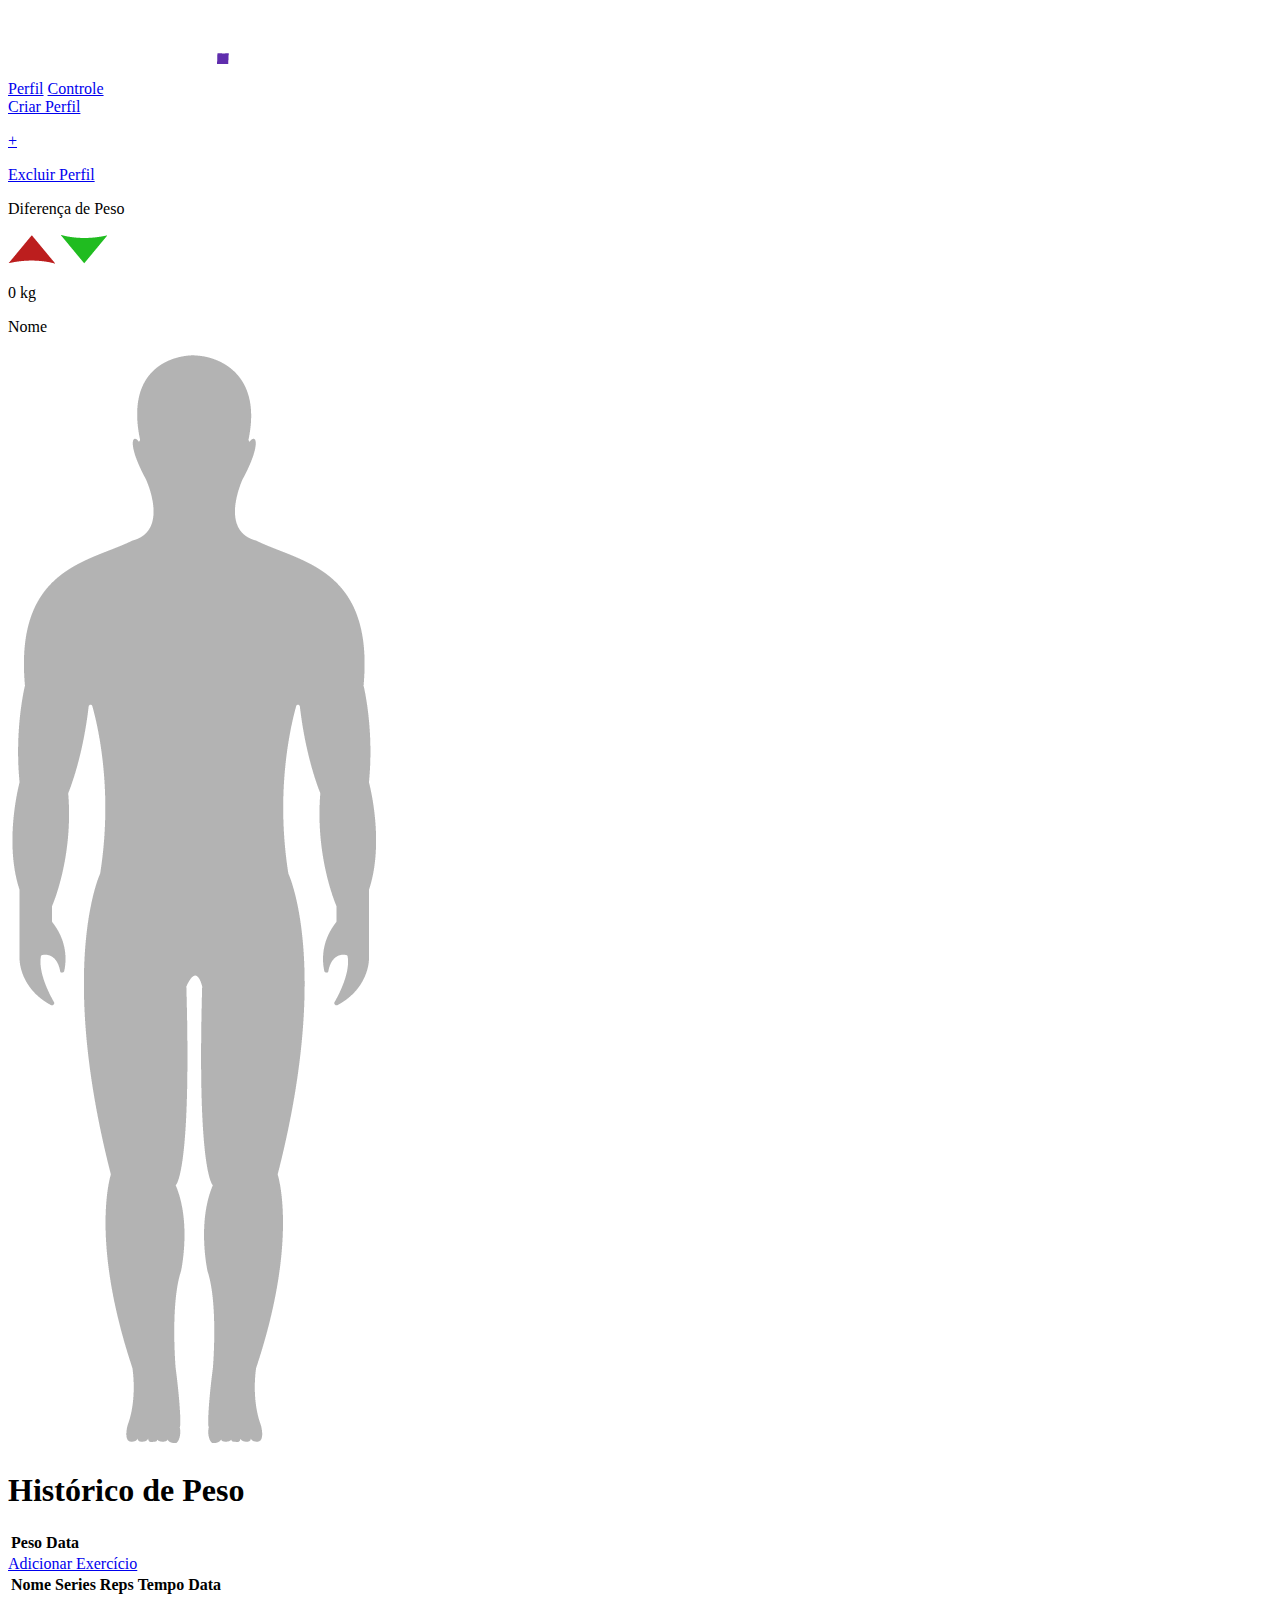
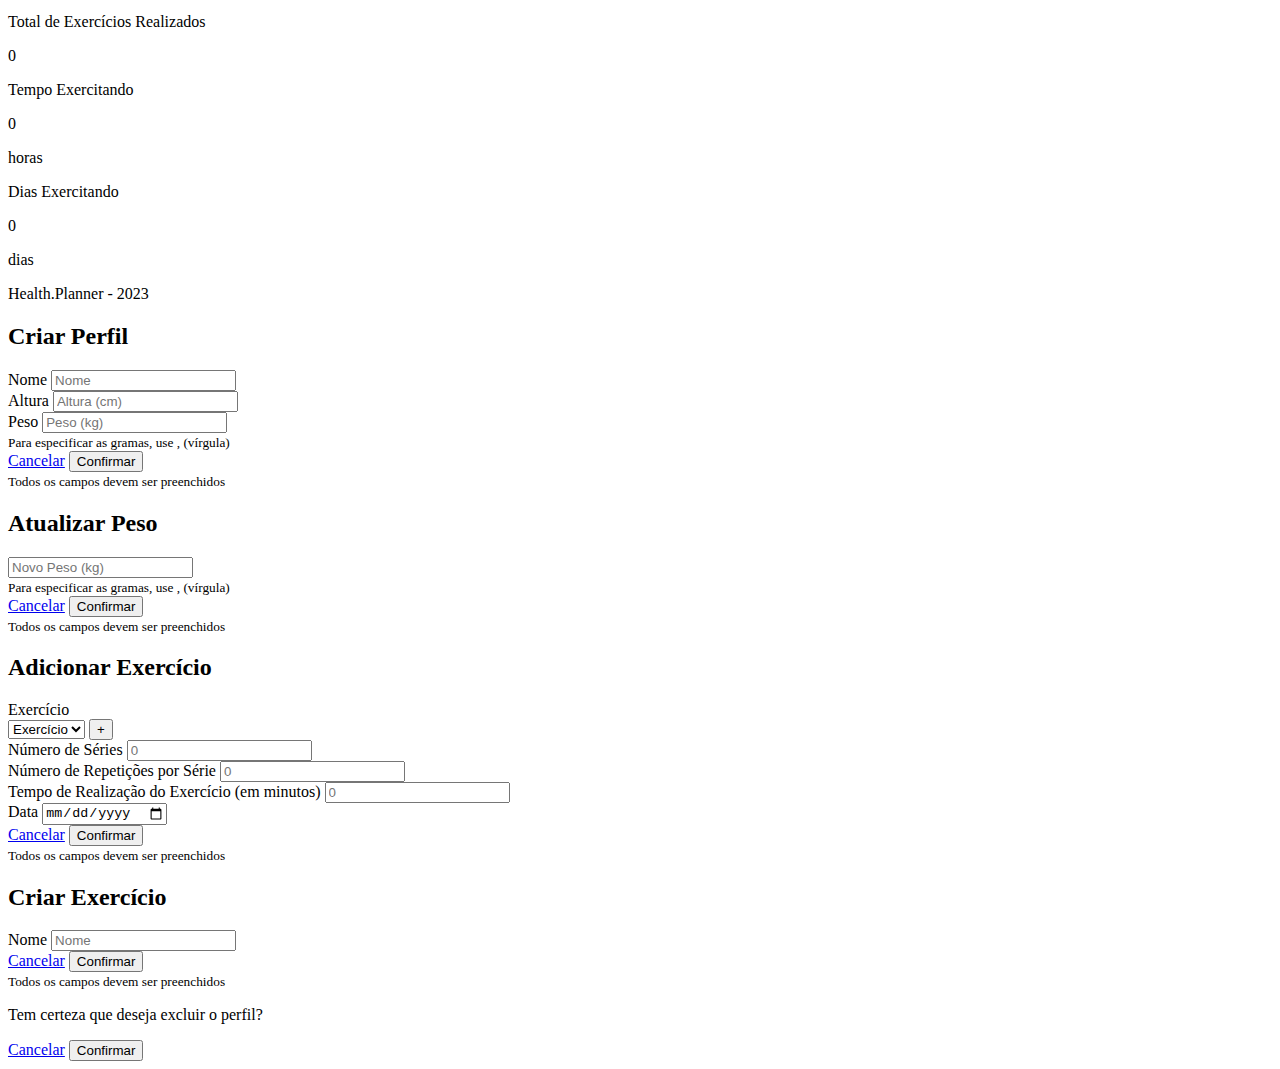
==== Parte Felipe/index.html @ c0d6b612 "add Parte Felipe" ====
<!DOCTYPE html>
<html lang="pt-br">
<head>
    <meta charset="UTF-8">
    <meta http-equiv="X-UA-Compatible" content="IE=edge">
    <meta name="viewport" content="width=device-width, initial-scale=1.0">
    <link rel="stylesheet" href="./style.css">
    <link rel="preconnect" href="https://fonts.googleapis.com">
    <link rel="preconnect" href="https://fonts.gstatic.com" crossorigin>
    <link href="https://fonts.googleapis.com/css2?family=Alata&display=swap" rel="stylesheet">
    <title>Health Planner</title>
</head>
<body>
    <header>
        <div class="logo">
            <img id="logo" src="./components/images/Logo-Dark.png" alt="Logo">
        </div>

        <div class="button-header class">
        <a href="#" id="button-header-profile" class="button-header profile on">Perfil</a>
        <a href="#" id="button-header-controller" class="button-header controller">Controle</a>
        </div>
    </header>

    <section id="profile">
        <a href="#" onclick="Modal.openNewProfile()" id="button-profile-new" class="button-profile-new">Criar Perfil <p class="plus">+</p></a>

        <div id="profile-buttons" class="button profile-general hidden-content">
            <a href="#" onclick="Modal.openConfirmDelete()" class="button section profile delete">Excluir Perfil</a>
        </div>

        <div id="profile-body" class="profile-body hidden-content">
            <div class="profile-stats">
                <div class="inner-profile-stats"></div>
                <div id="gainloss-stats" class="gainloss">
                    <p class="stats-title">Diferença de Peso</p>
                    <div class="gainloss-stats">
                        <div class="img-gainloss">
                            <img id="gain" class="hidden-content" src="./components/images/Ganho de Peso.png" alt="Fígura de Ganho de Peso">
                            <img id="loss" class="hidden-content" src="./components/images/Componentes_Perda de Peso.png" alt="Figura de Perda de Peso"></div>
                        <p class="stats-body gainloss">0 kg</p>
                    </div>
                </div>
            </div>

            <div class="img-body">
                <p id="name" class="profile-name">Nome</p>
                <img id="body-figure" src="./components/images/Corpo-Dark.png" alt="Figura Corpo Humano">
            </div>

            <div class="table-profile">
                <h1 id="table-title">Histórico de Peso</h1>
                <table id="weight-history">
                    <thead>
                        <tr>
                            <th>Peso</th>
                            <th>Data</th>
                        </tr>
                    </thead>
                    <tbody>
                    </tbody>
                </table>
            </div>
        </div>
    </section>

    <section id="controller" class="hidden-content">
        <div class="button controller-div">
            <a href="#" onclick="Modal.openAddExercise()" class="button section controller exercise add">Adicionar Exercício</a>
        </div>

        <div class="controller-body">
            <table id="exercises-added">
                <thead class="hidden-content">
                    <tr>
                        <th>Nome</th>
                        <th>Series</th>
                        <th>Reps</th>
                        <th>Tempo</th>
                        <th>Data</th>
                        <th></th>
                    </tr>
                </thead>
                <tbody>
                </tbody>
            </table>

            <div class="controller-stats">
                <div class="total-exercises">
                    <p class="stats-title">Total de Exercícios Realizados</p>
                    <p class="stats-body te">0</p>
                </div>
                <div class="total-time">
                    <p class="stats-title">Tempo Exercitando</p>
                    <div class="total-time-stats">
                        <p class="stats-body tt">0</p>
                        <p class="stats-complement">horas</p>
                    </div>
                </div>
                <div class="total-days">
                    <p class="stats-title">Dias Exercitando</p>
                    <div class="total-days-stats">
                        <p class="stats-body td">0</p>
                        <p class="stats-complement">dias</p>
                    </div>
                </div>
            </div>
        </div>
    </section>

    <footer>
        <p class="footer-text">Health.Planner - 2023</p>
    </footer>

    <div id="ov-create-profile" class="overlay create-profile">
        <div class="modal">
            <div class="form">
                <h2>Criar Perfil</h2>
                <form action="" onsubmit="NewProfileForm.submit(event)">
                    <div class="input-group">
                        <label class="sr-only" for="create-profile-name">Nome</label>
                        <input id="new-profile-name" class="input" type="text" id="create-profile-name" name="Nome do Perfil" placeholder="Nome">
                    </div>
                    <div class="input-group">
                        <label class="sr-only" for="create-profile-height">Altura</label>
                        <input id="new-profile-height" class="input" type="number" data-js="height" id="create-profile-height" name="Altura do Perfil" placeholder="Altura (cm)">
                    </div>
                    <div class="input-group">
                        <label class="sr-only" for="create-profile-weight">Peso</label>
                        <input id="new-profile-weight" class="input" type="number" step="0.01" id="create-profile-weight" name="Peso do Perfil" placeholder="Peso (kg)">
                    </div>
                    <small class="help">Para especificar as gramas, use , (vírgula)</small>
                    <div class="input-group actions">
                        <a href="#" onclick="Modal.close()" class="button cancel">Cancelar</a>
                        <button class="button confirm">Confirmar</button>
                    </div>
                    <small class="error hidden-content">Todos os campos devem ser preenchidos</small>
                </form>
            </div>
        </div>
    </div>

    <div id="ov-update-weight" class="overlay update-weight">
        <div class="modal">
            <div class="form">
                <h2>Atualizar Peso</h2>
                <form action="" onsubmit="preventDefault()">
                    <div class="input-group">
                        <label class="sr-only" for="update-profile-weight"></label>
                        <input class="input" type="number" id="update-profile-weight" name="Novo Peso" placeholder="Novo Peso (kg)">
                    </div>
                    <small class="help">Para especificar as gramas, use , (vírgula)</small>
                    <div class="input-group actions">
                        <a href="#" onclick="Modal.close()" class="button cancel">Cancelar</a>
                        <button onclick="UpdateWeightForm.submit(event)" class="button confirm">Confirmar</button>
                    </div>
                    <small class="error hidden-content">Todos os campos devem ser preenchidos</small>
                </form>
            </div>
        </div>
    </div>

    <div id="ov-add-exercise" class="overlay add-exercise">
        <div class="modal">
            <div class="form">
                <h2>Adicionar Exercício</h2>
                <form action="" onsubmit="preventDefault()">
                    <div class="input-group">
                        <label class="sr-only" for="exercises-list">Exercício</label>
                        <div class="input-exercises">
                            <select id="exercises-list" class="input" name="exercises-list">
                                <option value="default" selected disabled hidden>Exercício</option>
                                <!-- <option value="Bicicleta">Bicicleta</option>
                                <option value="Abdominal">Abdominal</option>
                                <option value="Flexão">Flexão</option>
                                <option value="Panturrilha">Panturrilha</option>
                                <option value="Barra-Fixa">Barra Fixa</option> -->
                            </select>
                            <button onclick="Modal.openNewExercise()" class="button-input-exercises">+</button>
                        </div>
                    </div>
                    <div class="input-group">
                        <label class="sr-only" for="series-amount">Número de Séries</label>
                        <input id="add-exercise-series" class="input" type="number" step="1" id="series-amount" name="Quantidade de Séries" placeholder="0">
                    </div>
                    <div class="input-group">
                        <label class="sr-only" for="reps-amount">Número de Repetições por Série</label>
                        <input id="add-exercise-reps" class="input" type="number" step="1" id="reps-amount" name="Quantidade de Repetições por Série" placeholder="0">
                    </div>
                    <div class="input-group">
                        <label class="sr-only" for="time-spent">Tempo de Realização do Exercício (em minutos)</label>
                        <input id="add-exercise-time" class="input" type="number" step="1" id="time-spent" name="Tempo de Realização" placeholder="0">
                    </div>
                    <div class="input-group">
                        <label class="sr-only" for="exercise-date">Data</label>
                        <input id="add-exercise-date" class="input" type="date" id="exercise-date" name="Data de Realização do Exercício" placeholder="DD/MM/AAAA">
                    </div>
                    <div class="input-group actions">
                        <a href="#" onclick="Modal.close()" class="button cancel">Cancelar</a>
                        <button onclick="Modal.close();NewRegisterForm.submit(event);" class="button confirm">Confirmar</button>
                    </div>
                    <small class="error hidden-content">Todos os campos devem ser preenchidos</small>
                </form>
            </div>
        </div>
    </div>

    <div id="ov-create-exercise" class="overlay create-exercise">
        <div class="modal">
            <div class="form">
                <h2>Criar Exercício</h2>
                <form action="" onsubmit="preventDefault()">
                    <div class="input-group">
                        <label class="sr-only" for="exercise-name">Nome</label>
                        <input class="input" type="text" id="exercise-name" name="Nome do Exercício" placeholder="Nome">
                    </div>
                    <div class="input-group actions">
                        <a href="#" onclick="Modal.closeNewEx()" class="button cancel">Cancelar</a>
                        <button onclick="Modal.closeNewEx();NewExerciseForm.submit(event);" class="button confirm">Confirmar</button>
                    </div>
                    <small class="error hidden-content">Todos os campos devem ser preenchidos</small>
                </form>
            </div>
        </div>
    </div>

    <div class="overlay confirm-delete">
        <div class="modal">
            <p>Tem certeza que deseja excluir o perfil?</p>
            <div class="input-group actions">
                <a href="#" onclick="Modal.close()" class="button cancel">Cancelar</a>
                <button onclick="Profiles.remove(0)" class="button confirm">Confirmar</button>
            </div>
        </div>
    </div>

    <script src="./script.js"></script>
</body>
</html>
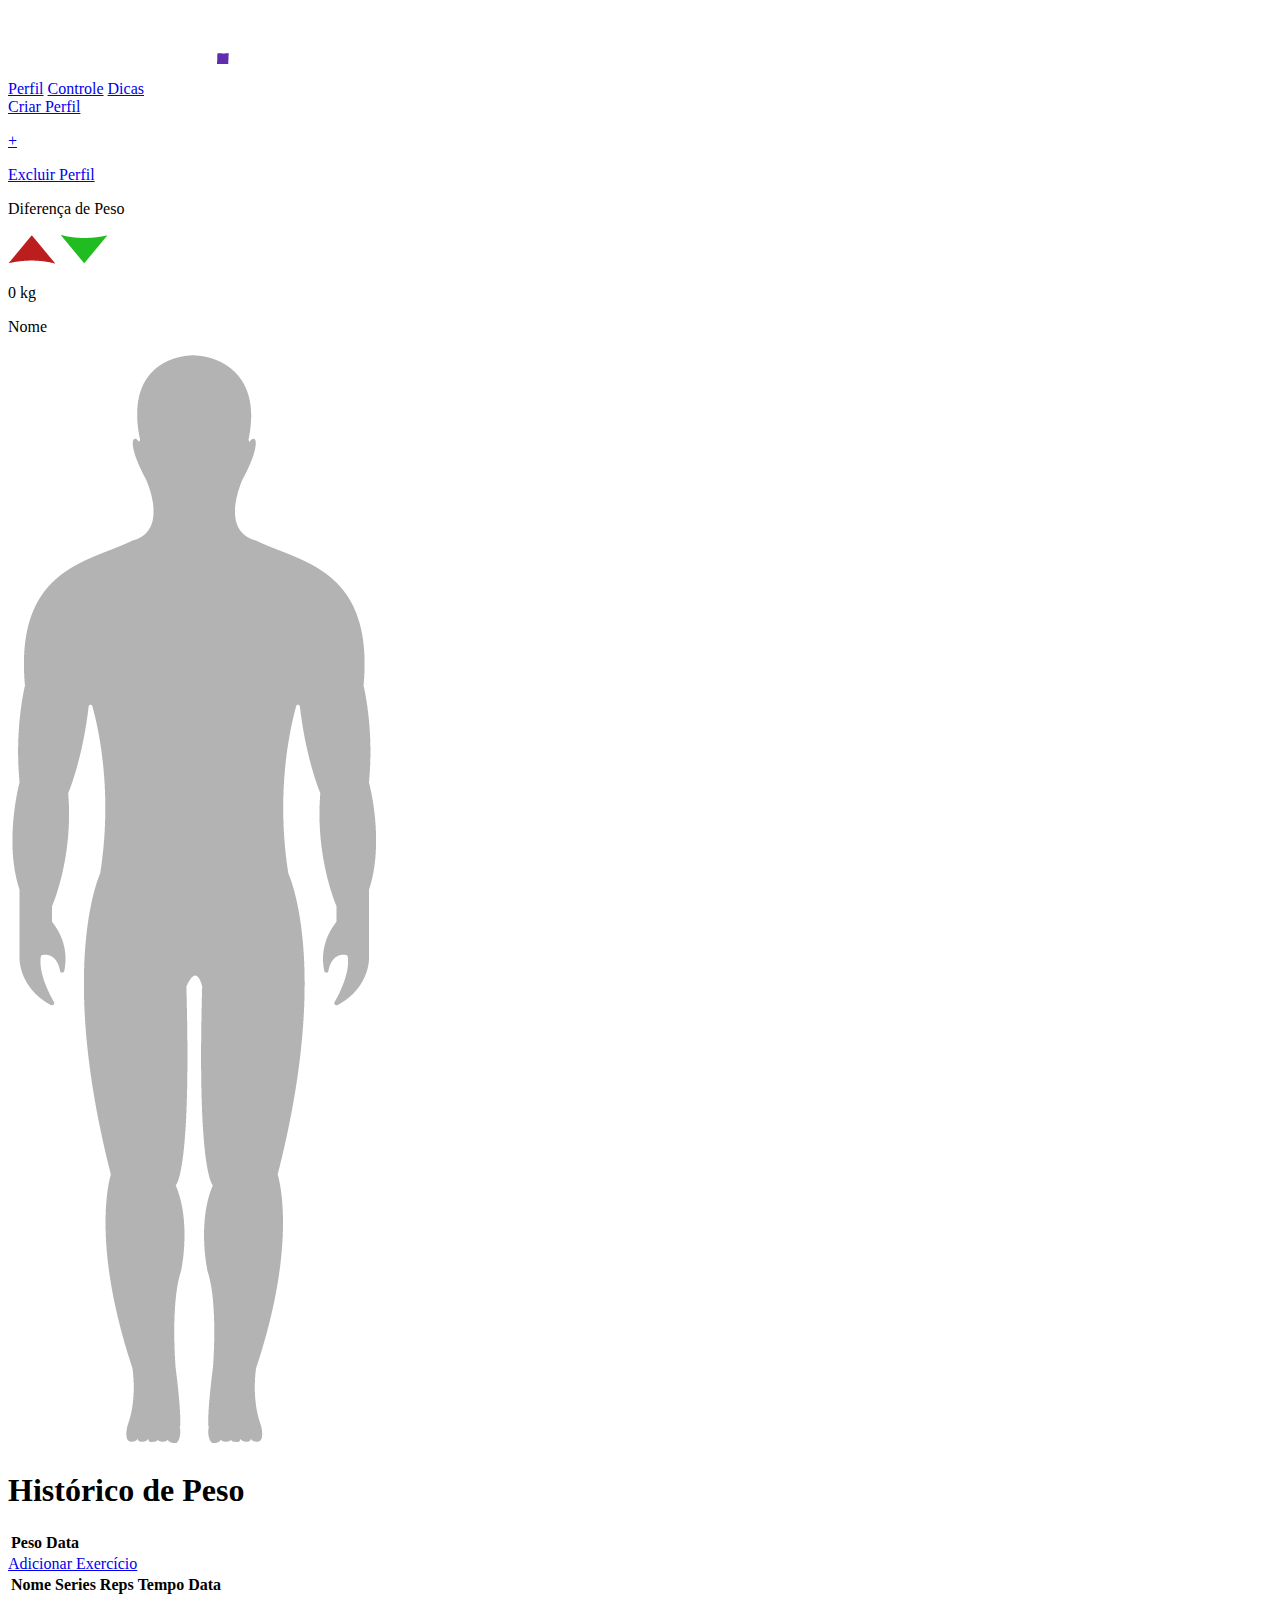
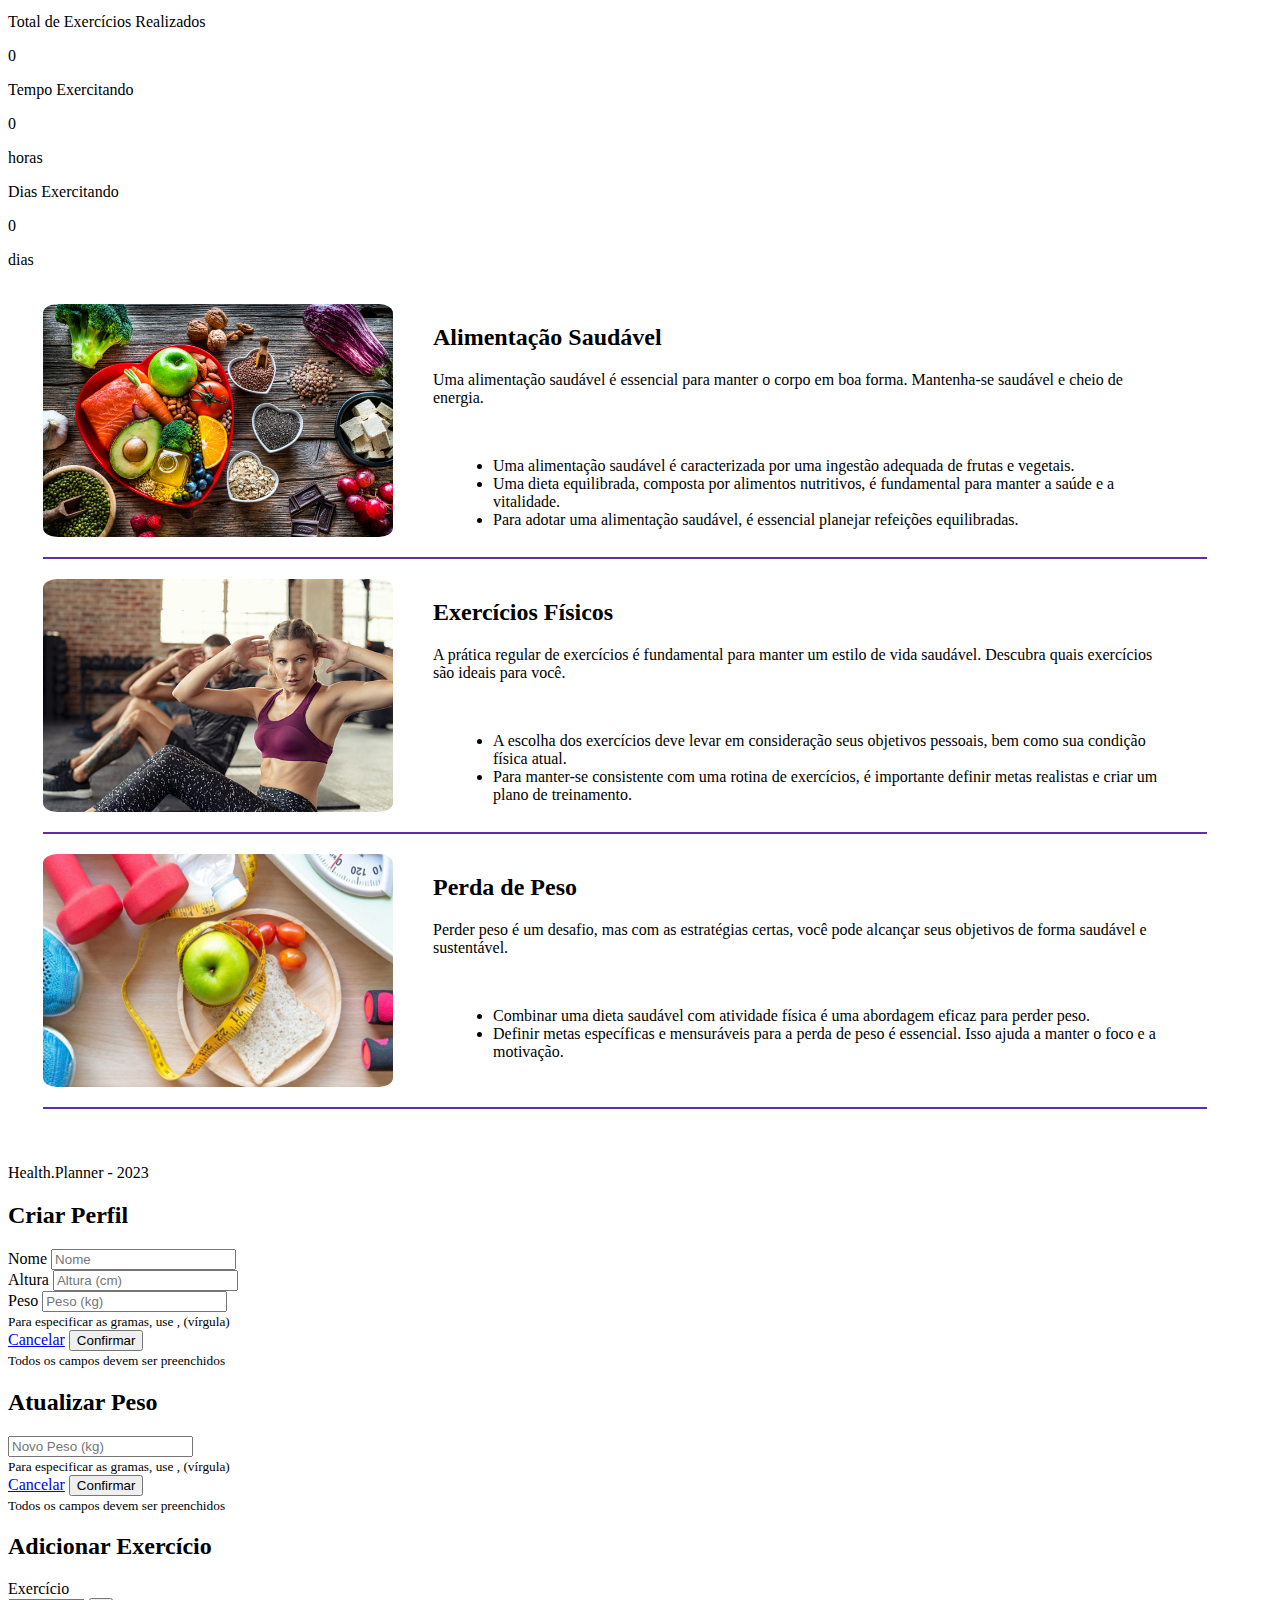
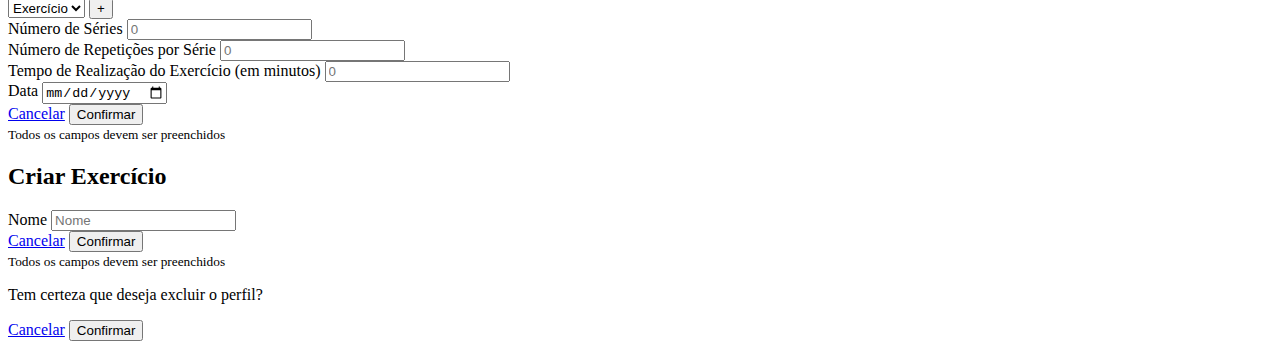
==== commit 1ff920b5: "Primeira Versão aba Dicas(Informação)" ====
--- a/Parte Felipe/index.html
+++ b/Parte Felipe/index.html
@@ -5,6 +5,7 @@
     <meta http-equiv="X-UA-Compatible" content="IE=edge">
     <meta name="viewport" content="width=device-width, initial-scale=1.0">
     <link rel="stylesheet" href="./style.css">
+    <link rel="stylesheet" href="./styles/informacoesStyle.css"
     <link rel="preconnect" href="https://fonts.googleapis.com">
     <link rel="preconnect" href="https://fonts.gstatic.com" crossorigin>
     <link href="https://fonts.googleapis.com/css2?family=Alata&display=swap" rel="stylesheet">
@@ -19,6 +20,7 @@
         <div class="button-header class">
         <a href="#" id="button-header-profile" class="button-header profile on">Perfil</a>
         <a href="#" id="button-header-controller" class="button-header controller">Controle</a>
+        <a href="#" id="button-header-information" class="button-header information">Dicas</a>
         </div>
     </header>
 
@@ -108,6 +110,74 @@
         </div>
     </section>
 
+    <section id="information" class="hidden-content">
+        
+     
+        <div class="news">
+            
+            <div class="block">
+                
+                <img src="./components/alimentacao.saudavel.jpg" alt="Imagem Alimentação Saudável">
+                <div class="text">
+                    <h2>Alimentação Saudável</h2>
+                <p>Uma alimentação saudável é essencial para manter o corpo em boa forma. Mantenha-se saudável e cheio de energia.</p>  
+                <br>
+                <ul>
+                    <li>
+                        Uma alimentação saudável é caracterizada por uma ingestão adequada de frutas e vegetais.
+                    </li>
+                    <li>
+                        Uma dieta equilibrada, composta por alimentos nutritivos, é fundamental para manter a saúde e a vitalidade. 
+                    </li>
+                    <li>
+                        Para adotar uma alimentação saudável, é essencial planejar refeições equilibradas. 
+                    </li>
+                </ul>
+               
+                </div>
+            </div>
+        
+            <div class="block">
+               
+                <img src="./components/exercicios.fisicos.jpg" alt="Imagem Exercícios Físicos">
+                <div class="text">
+                    <h2>Exercícios Físicos</h2>
+                <p>A prática regular de exercícios é fundamental para manter um estilo de vida saudável. Descubra quais exercícios são ideais para você.</p>        
+              <br>
+                <ul>
+                   <li>
+                        A escolha dos exercícios deve levar em consideração seus objetivos pessoais, bem como sua condição física atual.
+                    </li>
+                    <li>
+                        Para manter-se consistente com uma rotina de exercícios, é importante definir metas realistas e criar um plano de treinamento.  
+                    </li>
+                </ul>
+               
+                </div>
+            </div>
+        
+            <div class="block">
+              
+                <img src="./components/perda.peso.jpg" alt="Imagem Perda de Peso">
+                <div class="text">
+                    <h2>Perda de Peso</h2>
+                <p>Perder peso é um desafio, mas com as estratégias certas, você pode alcançar seus objetivos de forma saudável e sustentável.</p>
+             <br>
+                <ul>
+                    <li>
+                        Combinar uma dieta saudável com atividade física é uma abordagem eficaz para perder peso. 
+                    </li>
+                    <li>
+                        Definir metas específicas e mensuráveis para a perda de peso é essencial. Isso ajuda a manter o foco e a motivação.   
+                    </li>
+                </ul>
+                </div>
+            </div>
+        </div>
+        
+    </section> 
+
+
     <footer>
         <p class="footer-text">Health.Planner - 2023</p>
     </footer>
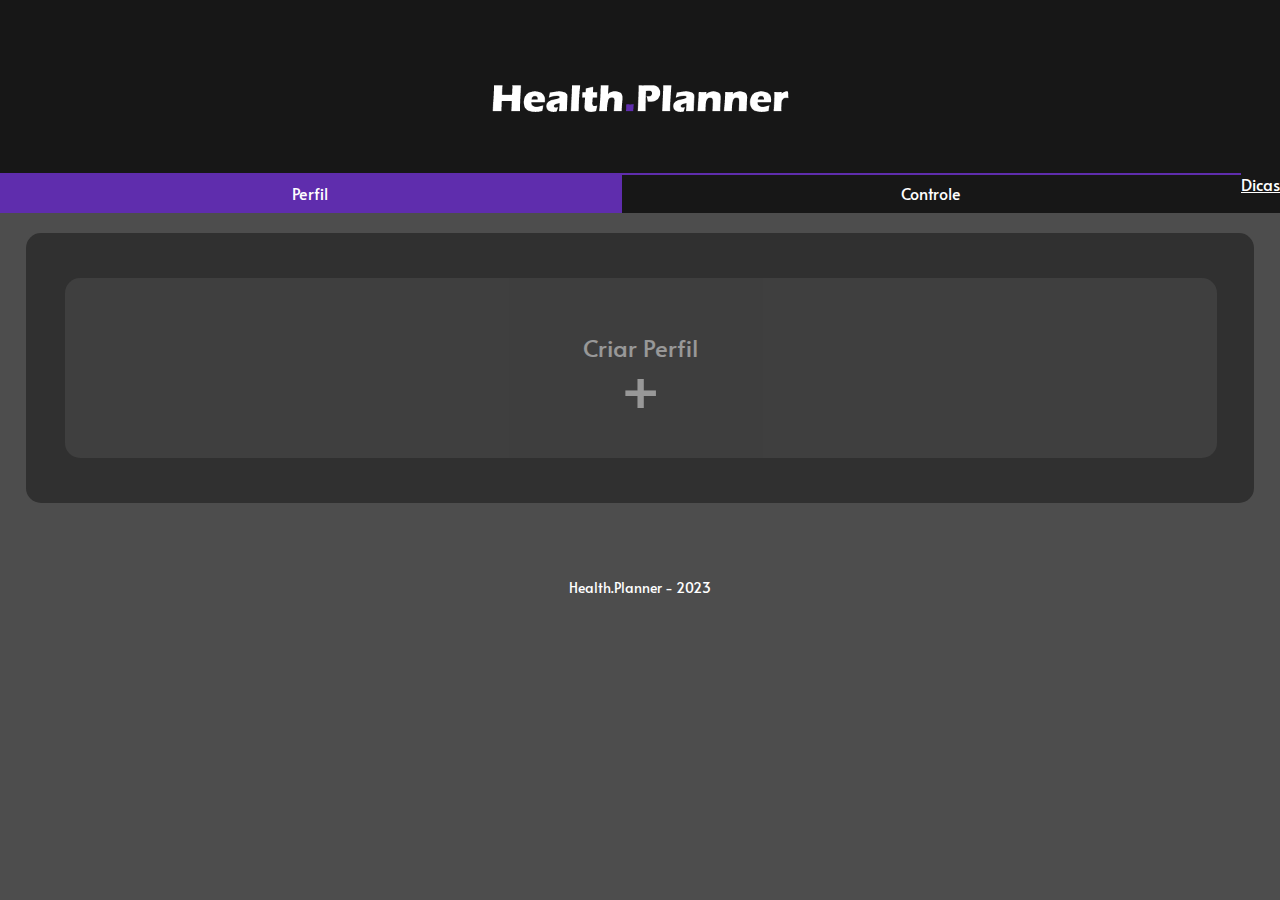
==== commit b6570d32: "Update do perfil e template das pages" ====
--- a/Parte Felipe/index.html
+++ b/Parte Felipe/index.html
@@ -4,8 +4,8 @@
     <meta charset="UTF-8">
     <meta http-equiv="X-UA-Compatible" content="IE=edge">
     <meta name="viewport" content="width=device-width, initial-scale=1.0">
-    <link rel="stylesheet" href="./style.css">
-    <link rel="stylesheet" href="./styles/informacoesStyle.css"
+    <link rel="stylesheet" href="./styles/indexStyle.css">
+    <link rel="stylesheet" href="./styles/informacoesStyle.css">
     <link rel="preconnect" href="https://fonts.googleapis.com">
     <link rel="preconnect" href="https://fonts.gstatic.com" crossorigin>
     <link href="https://fonts.googleapis.com/css2?family=Alata&display=swap" rel="stylesheet">
@@ -51,6 +51,11 @@
             </div>
 
             <div class="table-profile">
+                <h1 id="calory-table-title">Gasto Calórico</h1>
+                <table id="calory-table">
+                    <tbody>
+                    </tbody>
+                </table>
                 <h1 id="table-title">Histórico de Peso</h1>
                 <table id="weight-history">
                     <thead>
@@ -60,6 +65,9 @@
                         </tr>
                     </thead>
                     <tbody>
+                        <tr>
+                            <td>1000 cal</td>
+                        </tr>
                     </tbody>
                 </table>
             </div>
@@ -111,8 +119,6 @@
     </section>
 
     <section id="information" class="hidden-content">
-        
-     
         <div class="news">
             
             <div class="block">
@@ -176,7 +182,6 @@
         </div>
         
     </section> 
-
 
     <footer>
         <p class="footer-text">Health.Planner - 2023</p>
@@ -304,6 +309,6 @@
         </div>
     </div>
 
-    <script src="./script.js"></script>
+    <script src="./scripts/script.js"></script>
 </body>
 </html>
--- a/Parte Felipe/styles/indexStyle.css
+++ b/Parte Felipe/styles/indexStyle.css
@@ -0,0 +1,618 @@
+:root {
+    --brandpurple: #5F2DAD;
+    --sectionbg: #303030;
+    --background: #4D4D4D;
+    --header: #171717;
+    --modalbg: #171717;
+    --background-light: #3f3f3f;
+}
+
+* {
+    margin: 0;
+    padding: 0;
+    box-sizing: border-box;
+
+    color: white;
+
+    font-family: 'Alata', sans-serif;
+}
+
+body {
+    background-color: var(--background);
+}
+
+.button {
+    text-decoration: none;
+}
+
+section {
+    margin: 20px 2vw 35px 2vw;
+    background-color: var(--sectionbg);
+    padding: 30px;
+    border-radius: 15px;
+}
+
+/*=============================== HEADER ===============================*/
+
+.button-header.class {
+    display: flex;
+    flex-direction: row;
+    text-decoration: none;
+    width: 100%;
+    font-size: 16px;
+}
+
+.button-header.profile {
+    border-top: 2px solid var(--brandpurple);
+    border-right: 1px solid var(--brandpurple);
+    width: 50vw;
+    padding-top: 7px;
+    padding-bottom: 9px;
+    background-color: var(--header);
+    text-align: center;
+    text-decoration: none;
+}
+
+.button-header.controller {
+    border-top: 2px solid var(--brandpurple);
+    border-left: 1px solid var(--brandpurple);
+    width: 50vw;
+    padding-top: 7px;
+    padding-bottom: 9px;
+    background-color: var(--header);
+    text-align: center;
+    text-decoration: none;
+}
+
+.button-header.on {
+    background-color: var(--brandpurple);
+}
+
+header {
+    background-color: var(--header);
+    padding: 75px 0 0 0;
+    display: flex;
+    flex-direction: column;
+    align-items: center;
+}
+
+.logo {
+    margin-bottom: 50px;
+}
+
+#logo {
+    width: 300px;
+}
+
+/*=============================== PROFILE ===============================*/
+
+.stats-body.standard {
+    margin-bottom: 60px;
+}
+
+.button.profile-general {
+    display: flex;
+    flex-direction: row;
+}
+
+.button-profile-new {
+    display: flex;
+    flex-direction: column;
+    align-items: center;
+    margin: 15px 0 15px 0;
+    background-color: var(--background);
+    opacity: 0.5;
+    padding: 50px;
+    width: 90vw;
+    text-decoration: none;
+    font-size: 24px;
+    line-height: 40px;
+    position: relative;
+    left: 0.7vw;
+    border-radius: 15px;
+}
+
+.plus {
+    font-size: 64px;
+}
+
+.button-profile-new:hover {
+    cursor: pointer;
+    opacity: 1;
+}
+
+.button.section.profile {
+    border: 2px solid var(--brandpurple);
+    font-size: 14px;
+    padding: 5px 20px 5px 20px;
+    border-radius: 20px;
+    margin-right: 20px;
+    margin-bottom: 50px;
+}
+
+.button.section.profile:hover {
+    background-color: var(--brandpurple);
+}
+
+.profile-body {
+    display: flex;
+    flex-direction: row;
+    justify-content: space-around;
+    cursor: default;
+}
+
+/*=============================== PROFILE-STATS ===============================*/
+
+.profile-stats {
+    margin-top: 100px;
+    margin-right: 30px;
+    margin-left: 95px;
+}
+
+.inner-profile-stats {
+    display: flex;
+    flex-direction: column;
+    align-items: center;
+}
+
+.height {
+    display: flex;
+    flex-direction: column;
+    align-items: center;
+    margin-bottom: 40px;
+}
+
+.stats-body.height {
+    border-radius: 10px;
+}
+
+.weight {
+    display: flex;
+    flex-direction: column;
+    align-items: center;
+}
+
+.stats-body.weight {
+    border-radius: 10px 10px 0px 0px;
+}
+
+.update.weight {
+    background-color: var(--sectionbg);
+    border: 3px solid var(--brandpurple);
+    border-radius: 0px 0px 10px 10px;
+    width: 120px;
+    padding: 5px 0px 5px 0px;
+    margin-top: -3px;
+    margin-bottom: 60px;
+}
+
+.update.weight:hover {
+    background-color: var(--brandpurple);
+    cursor: pointer;
+}
+
+.gainloss {
+    display: flex;
+    flex-direction: column;
+    align-items: center;
+    margin-left: -7px;
+}
+
+.gainloss-stats {
+    margin-left: -45px;
+    display: flex;
+    flex-direction: row;
+    align-items: center;
+}
+
+.stats-body.gainloss {
+    margin-left: 5px;
+    border-radius: 10px;
+}
+
+/*=============================== GENERAL STATS ===============================*/
+
+.stats-title {
+    margin-bottom: 10px;
+    font-size: 20px;
+}
+
+.stats-body {
+    border: 3px solid var(--brandpurple);
+    width: 120px;
+    height: 60px;
+    display: flex;
+    flex-direction: row;
+    align-items: center;
+    justify-content: center;
+    font-size: 20px;
+}
+
+.stat-type {
+    font-size: 20px;
+}
+
+/*=============================== PROFILE-IMG-BODY ===============================*/
+
+.img-body {
+    margin-left: -50px;
+    margin-right: 60px;
+}
+
+.name-body-image {
+    display: flex;
+    flex-direction: column;
+    align-items: center;
+}
+
+.profile-name {
+    font-size: 36px;
+    font-weight: bold;
+    margin-bottom: 10px;
+}
+
+#body-figure {
+    opacity: 0.4;
+    height: 800px;
+}
+
+/*=============================== PROFILE-TABLE ===============================*/
+
+.table-profile {
+    display: flex;
+    flex-direction: column;
+    align-items: center;
+    margin-left: -120px;
+    margin-right: -30px;
+    margin-top: 100px;
+}
+
+#table-title {
+    font-size: 24px;
+}
+
+#weight-history {
+    border-collapse: separate;
+    border-spacing: 0 10px;
+    margin-top: 10px;
+}
+
+table tr {
+    text-align: center;
+}
+
+table tr:hover {
+    cursor: default;
+}
+
+#weight-history td {
+    border: solid 3px var(--brandpurple);
+    border-style: solid none;
+    padding: 10px 50px 10px 50px;
+    margin-bottom: 10px;
+    background-color: var(--sectionbg);
+}
+
+#weight-history td:first-child {
+    border-left-style: solid;
+    border-top-left-radius: 10px;
+    border-bottom-left-radius: 10px;
+}
+
+#weight-history td:last-child {
+    border-right-style: solid;
+    border-bottom-right-radius: 10px;
+    border-top-right-radius: 10px;
+}
+
+/*=============================== CONTROLLER ===============================*/
+
+.button.section.controller {
+    border: 2px solid var(--brandpurple);
+    font-size: 14px;
+    padding: 5px 20px 5px 20px;
+    border-radius: 20px;
+    margin-bottom: 50px;
+    margin-left: 20px;
+}
+
+.button.section.controller:hover {
+    background-color: var(--brandpurple);
+}
+
+.controller-body {
+    display: flex;
+    flex-direction: row;
+    justify-content: space-between;
+    margin-top: 50px;
+    margin-left: 20px;
+    margin-right: 20px;
+    cursor: default;
+}
+
+/*=============================== CONTROLLER-STATS ===============================*/
+
+.controller-stats {
+    display: flex;
+    flex-direction: column;
+    align-items: center;
+}
+
+.total-exercises {
+    display: flex;
+    flex-direction: column;
+    align-items: center;
+    margin-bottom: 60px;
+    margin-right: 20px;
+}
+
+.stats-body.te {
+    border-radius: 10px;
+}
+
+.total-time {
+    display: flex;
+    flex-direction: column;
+    align-items: center;
+    margin-bottom: 60px;
+}
+
+.stats-body.tt {
+    border-radius: 10px;
+    margin-right: 7px;
+}
+
+.total-time-stats {
+    display: flex;
+    flex-direction: row;
+    align-items: center;
+    margin-right: -30px;
+}
+
+.total-days {
+    display: flex;
+    flex-direction: column;
+    align-items: center;
+    margin-bottom: 60px;
+    margin-right: 8px;
+}
+
+.stats-body.td {
+    border-radius: 10px;
+    margin-right: 7px;
+}
+
+.total-days-stats {
+    display: flex;
+    flex-direction: row;
+    align-items: center;
+    margin-right: -30px;
+}
+
+/*=============================== CONTROLLER-TABLE ===============================*/
+
+#exercises-added {
+    border-collapse: separate;
+    border-spacing: 0 10px;
+    height: 0;
+}
+
+#exercises-added td {
+    border: solid 3px var(--brandpurple);
+    border-style: solid none;
+    padding: 10px 35px 10px 35px;
+    margin-bottom: 10px;
+    background-color: var(--sectionbg);
+}
+
+#exercises-added td:first-child {
+    border-left-style: solid;
+    border-top-left-radius: 10px;
+    border-bottom-left-radius: 10px;
+}
+
+#exercises-added td:nth-last-child(2) {
+    border-right-style: solid;
+    border-bottom-right-radius: 10px;
+    border-top-right-radius: 10px;
+}
+
+#exercises-added td:last-child {
+    border: none;
+    max-width: 30px
+}
+
+.lixopng {
+    width: 20px;
+    cursor: pointer;
+}
+
+/*=============================== FOOTER ===============================*/
+
+footer {
+    padding: 40px 0px 40px 0px;
+}
+
+.footer-text {
+    text-align: center;
+    font-weight: normal;
+    font-size: 14px;
+}
+
+/*=============================== OVERLAYS ===============================*/
+
+.overlay {
+    width: 100%;
+    height: 100%;
+    background-color: rgba(0, 0, 0, 0.7);
+    color: black !important;
+    position: fixed;
+    top: 0;
+    display: flex;
+    align-items: center;
+    justify-content: center;
+
+    opacity: 0;
+    visibility: hidden;
+}
+
+.overlay.active {
+    opacity: 1;
+    visibility: visible;
+}
+
+.modal {
+    background-color: var(--modalbg);
+    padding: 30px;
+    border-radius: 10px;
+}
+
+.help {
+    color: white;
+    opacity: 0.4;
+}
+
+#form {
+    max-width: 500px;
+}
+
+form h2 {
+    margin-top: 0;
+}
+
+.input {
+    border: none;
+    border-radius: 0.2rem;
+    padding: 0.8rem;
+    margin-top: 5px;
+    width: 100%;
+    background-color: rgb(12, 12, 12);
+}
+
+.input-exercises {
+    display: flex;
+    flex-direction: row;
+}
+
+.button-input-exercises {
+    margin-left: 10px;
+    text-decoration: none;
+    background-color: var(--modalbg);
+    border: none;
+    cursor: pointer;
+    font-size: 24px;
+}
+
+.input-group {
+    margin-top: 1rem;
+}
+
+.input-group.actions {
+    display: flex;
+    flex-direction: row;
+    justify-content: space-between;
+    align-items: center;
+    margin-top: 30px;
+    font-size: 14px;
+}
+
+.input-group.actions .button,
+.input-group.actions button {
+    width: 48%;
+}
+
+.button.cancel {
+    text-decoration: none;
+}
+
+.button.confirm {
+    text-decoration: none;
+    background-color: var(--modalbg);
+    border: 2px solid var(--brandpurple);
+    border-radius: 20px;
+    padding: 3px 0px 3px 0px;
+    font-size: 14px;
+    cursor: pointer;
+}
+
+.button.confirm:hover {
+    background-color: var(--brandpurple);
+}
+
+.error {
+    color: red;
+}
+
+/*=============================== JS ===============================*/
+
+.hidden-content {
+    position: fixed;
+    top: 0;
+    visibility: hidden;
+}
+
+/*=============================== REPONSIVIDADE ===============================*/
+
+@media (max-width: 1150px) {
+    .profile-body {
+        display: flex;
+        flex-direction: column;
+    }
+
+    .profile-stats {
+        display: flex;
+        flex-direction: row;
+        justify-content: space-around;
+        margin: 0 1.5vw 0 1.5vw;
+        order: 2;
+    }
+
+    .inner-profile-stats {
+        display: flex;
+        flex-direction: row;
+        /* margin-right: 1vw; */
+    }
+
+    #profile-height-div {
+        margin-right: 17vw;
+        margin-left: 1vw;
+    }
+
+    .img-body {
+        margin: 0 0 15vh 0;
+        order: 1;
+    }
+
+    #body-figure {
+        display: none;
+    }
+
+    .table-profile {
+        margin: 10vh 0 0 0;
+        order: 3;
+    }
+
+    .controller-body {
+        display: flex;
+        flex-direction: column-reverse;
+    }
+
+    .controller-stats {
+        display: flex;
+        flex-direction: row;
+        justify-content: space-between;
+        margin: 5vh 0 15vh 0;
+    }
+
+    .total-exercises {
+        margin: 0;
+    }
+
+    .total-time {
+        margin: 0 8vw 0 0;
+    }
+
+    .total-days {
+        margin: 0;
+    }
+}--- a/Parte Felipe/styles/informacoesStyle.css
+++ b/Parte Felipe/styles/informacoesStyle.css
@@ -0,0 +1,31 @@
+
+        .news {
+            
+            margin: 20px;
+            padding: 15px;
+            margin-right: 50px;
+        }
+        .block{
+            display:flex;
+            border-bottom: 2px solid #5F2DAD;
+            margin-bottom: 20px;
+        }
+       
+        .news img{
+            max-width: 350px; 
+            height: auto;
+            border-radius: 4%;
+            margin-right: 40px;
+            margin-bottom: 20px;
+        }
+        
+        .text{
+            margin-right: 45px;
+           
+        }
+
+        .text ul{
+            margin-left: 20px;
+        }
+        
+        